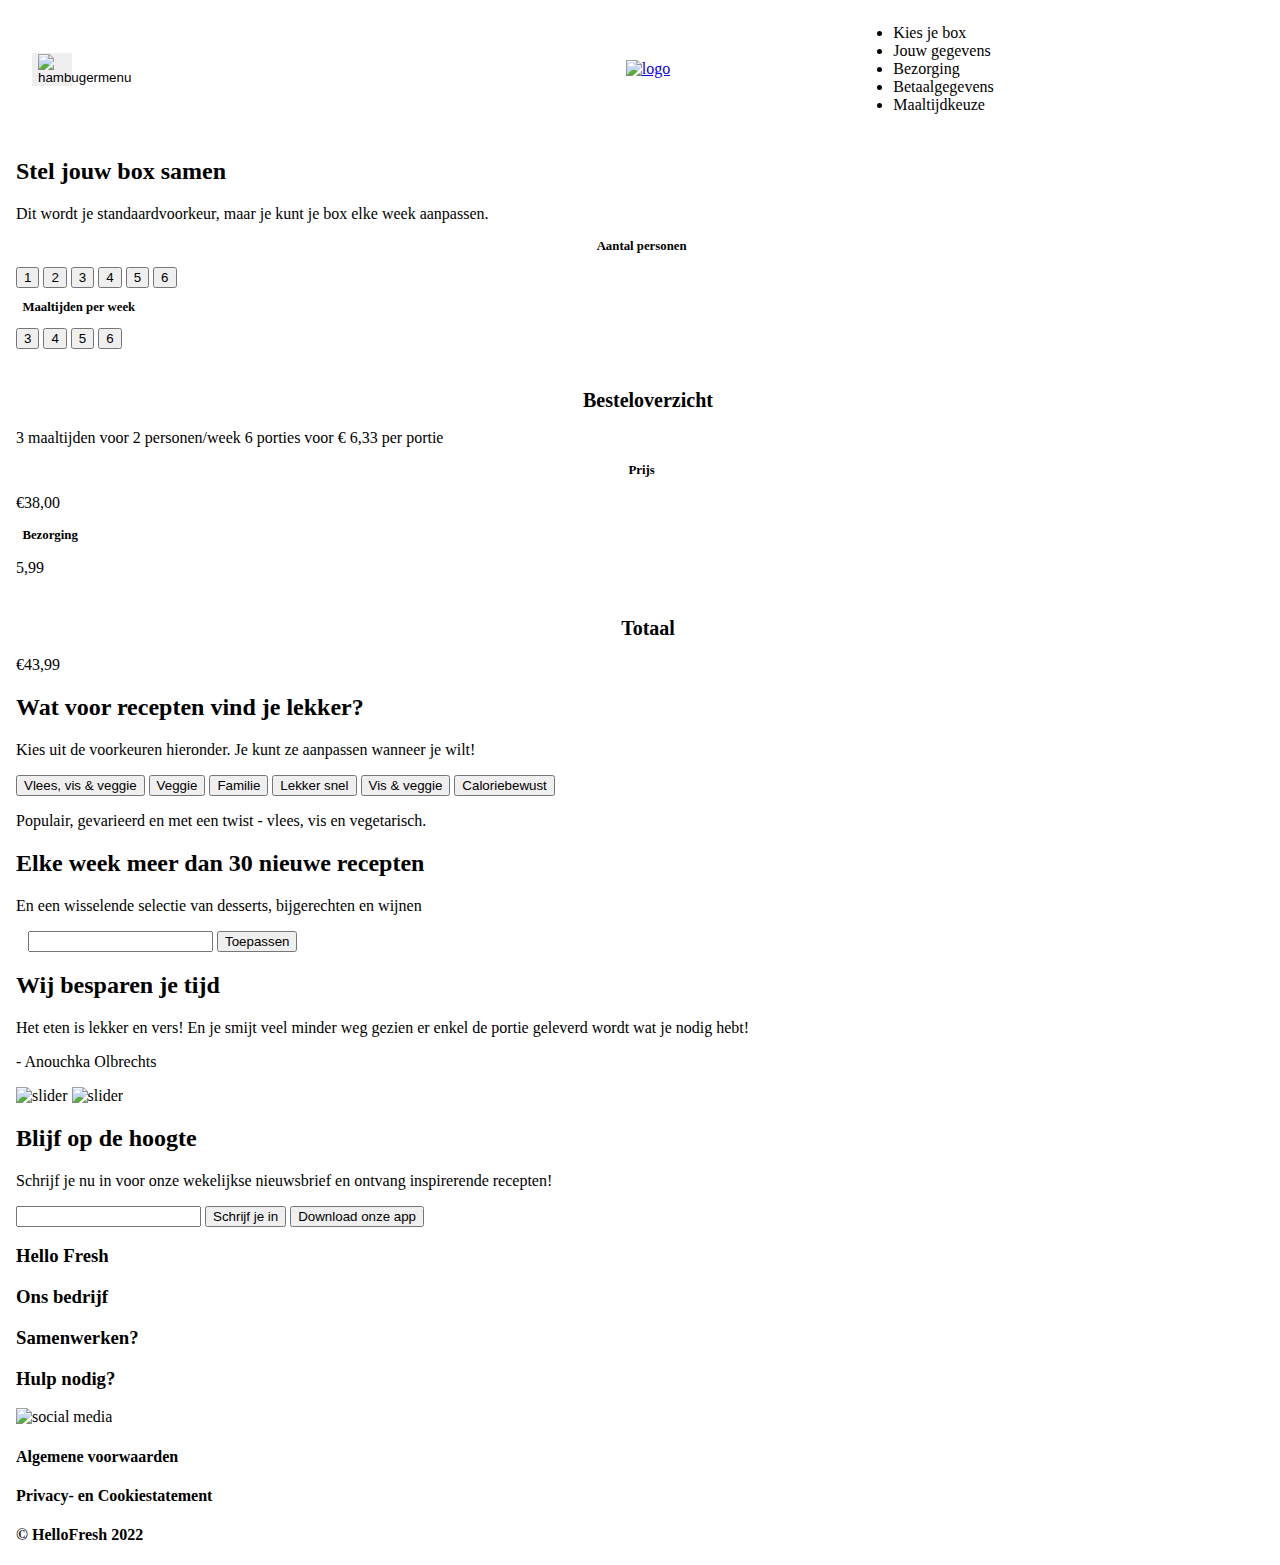
==== bestellen.html @ 1ba6e7d0 "Woensdag, 28 sept. '22 (2)" ====
<!doctype html>
<html lang="nl">

<head>
    <meta charset="UTF-8">
    <meta name="author" content="jouw naam">
    <meta name="viewport" content="width=device-width, initial-scale=1">

    <title>Hello Fresh</title>

    <link href="style2.css" rel="stylesheet">
    <link rel="icon" type="image/svg+xml" href="images/favicon.svg">
</head>

<body class="home">
    <header>
        <button><img src="/Users/saraleenards/Documents/CMD, Jaar 2/FED/Middel 10.png" alt="hambugermenu"></button>

        <a href="index.html"><img src="/Users/saraleenards/Documents/CMD, Jaar 2/FED/Middel 2.png" alt="logo"></a>

        <nav>
            <ul>
                <li>Kies je box</li>
                <li>Jouw gegevens</li>
                <li>Bezorging</li>
                <li>Betaalgegevens</li>
                <li>Maaltijdkeuze</li>
            </ul>
        </nav>
    </header>

    <main>
        <section>
            <h2>Stel jouw box samen</h2>
            <p>Dit wordt je standaardvoorkeur, maar je kunt je box elke week aanpassen.</p>

            <h3>Aantal personen</h3>
            <button>1</button>
            <button>2</button>
            <button>3</button>
            <button>4</button>
            <button>5</button>
            <button>6</button>

            <h3>Maaltijden per week</h3>
            <button>3</button>
            <button>4</button>
            <button>5</button>
            <button>6</button>

            <article>
                <h2>Besteloverzicht</h2>
                <p>3 maaltijden voor 2 personen/week 6 porties voor € 6,33 per portie</p>

                <h3>Prijs</h3>
                <p>€38,00</p>

                <h3>Bezorging</h3>
                <p>5,99</p>

                <h2>Totaal</h2>
                <p>€43,99</p>
            </article>
        </section>

        <section>
            <h2>Wat voor recepten vind je lekker?</h2>
            <p>Kies uit de voorkeuren hieronder. Je kunt ze aanpassen wanneer je wilt!</p>

            <button>Vlees, vis & veggie</button>
            <button>Veggie</button>
            <button>Familie</button>
            <button>Lekker snel</button>
            <button>Vis & veggie</button>
            <button>Caloriebewust</button>

            <p>Populair, gevarieerd en met een twist - vlees, vis en vegetarisch.</p>

            <h2>Elke week meer dan 30 nieuwe recepten</h2>
            <p>En een wisselende selectie van desserts, bijgerechten en wijnen</p>

            <img src="" alt="">
            <img src="" alt="">
            <img src="" alt="">

            <input type="text">
            <button>Toepassen</button>
        </section>

        <section>
            <h2>Wij besparen je tijd</h2>
            <p>Het eten is lekker en vers! En je smijt veel minder weg gezien er enkel de portie geleverd wordt wat je
                nodig hebt!</p>
            <p>- Anouchka Olbrechts</p>
            <img src="../Middel 8.png" alt="slider">

            <img src="../Middel 9.png" alt="slider">
        </section>
    </main>

    <footer>
        <section>
            <h2>Blijf op de hoogte</h2>
            <p>Schrijf je nu in voor onze wekelijkse nieuwsbrief en ontvang inspirerende recepten!</p>
            <input type="email" name="" id="">
            <button>Schrijf je in</button>

            <button>Download onze app</button>

            <!--Uitklapmenu-->
            <h3>Hello Fresh</h3>
            <!--
			<ul>
				<li>Cadeaubon</li>
				<li>Unidays</li>
				<li>Student Beans</li>
				<li>Blog</li>
				<li>Recepten</li>
				<li>Cookievoorkeuren</li>
			</ul>
		-->
            <h3>Ons bedrijf</h3>
            <!--
			<ul>
				<li>HelloFresh Group</li>
				<li>Jobs</li>
				<li>Student Beans</li>
				<li>Pers</li>
			</ul>
			-->

            <h3>Samenwerken?</h3>
            <!--
			<ul>
				<li>Partnerprogramma/Affiliates</li>
				<li>Influencers</li>
				<li>Marketingsamenwerking</li>
				<li>Voor bedrijven</li>
			</ul>
		-->
            <h3>Hulp nodig?</h3>
            <!--
			<ul>
				<li>Contact</li>
				<li>Helpcenter</li>
				<li>Tevredenheid</li>
				<li>Voor bedrijven</li>
			</ul>
		-->
        </section>

        <img src="../socials.png" alt="social media">
        <h4>Algemene voorwaarden</h4>
        <h4>Privacy- en Cookiestatement</h4>
        <h4>© HelloFresh 2022</h4>
    </footer>


    <script defer src="scripts/script.js"></script>
</body>

<!--Bronnenlijst-->
<!--HelloFresh: #1 Maaltijdbox in Nederland | Ingrediënten thuisbezorgd. (z.d.). HelloFresh. Geraadpleegd op 14 september 2022, van https://www.hellofresh.nl/-->


</html>
---- style2.css ----
/********************** ALGEMEEN**********************/

@font-face {
	font-family: lettertype;
	src: url(../basiswebsite/Lettertypes/PPAgrandir-Regular.otf);
}

body {
	color: var(--color-text);
	background-color: var(--color-background);
	font-family: sans-serif;
    font-family: lettertype;

	margin: 0em;
    margin-left: 1em;
}

h1 {
    text-align: center;
}

/******************************************************HEADER******************************************************/
/* SECTIONS*/
header {
	display: grid;
	grid-template-columns: repeat(3, 1fr);
	padding: 0.5em 1em;
	align-items: center;
}

header:nth-of-type(1) button {
	grid-column-start: 1;
	grid-column-end: 1;
	display: flex;
	justify-content: left;
	border: none;
	width: 3em;
}

header:nth-of-type(1) a {
	/* logo*/
	grid-column-start: 2;
	grid-column-end: 2;
	display: flex;
	justify-content: center;
}

/******************************************************MAIN******************************************************/
/* SECTIONS*/
main section:nth-of-type(1) h3:nth-of-type(1) {
    font-size: .8em;
    text-align: center;
    margin-right: 1em;
}

main section:nth-of-type(1) h3:nth-of-type(2) {
    font-size: .8em;
    text-align: left;
    margin-left: .5em;
}

main section:nth-of-type(1) h3:nth-of-type(3) {
    font-size: .8em;
    text-align: left;
    margin-left: .5em;
}


main section article:nth-of-type(1) h2 {
    font-size: 1.25em;
    text-align: center;

    margin-top: 2em;
}


/******************************************************FOOTER******************************************************/
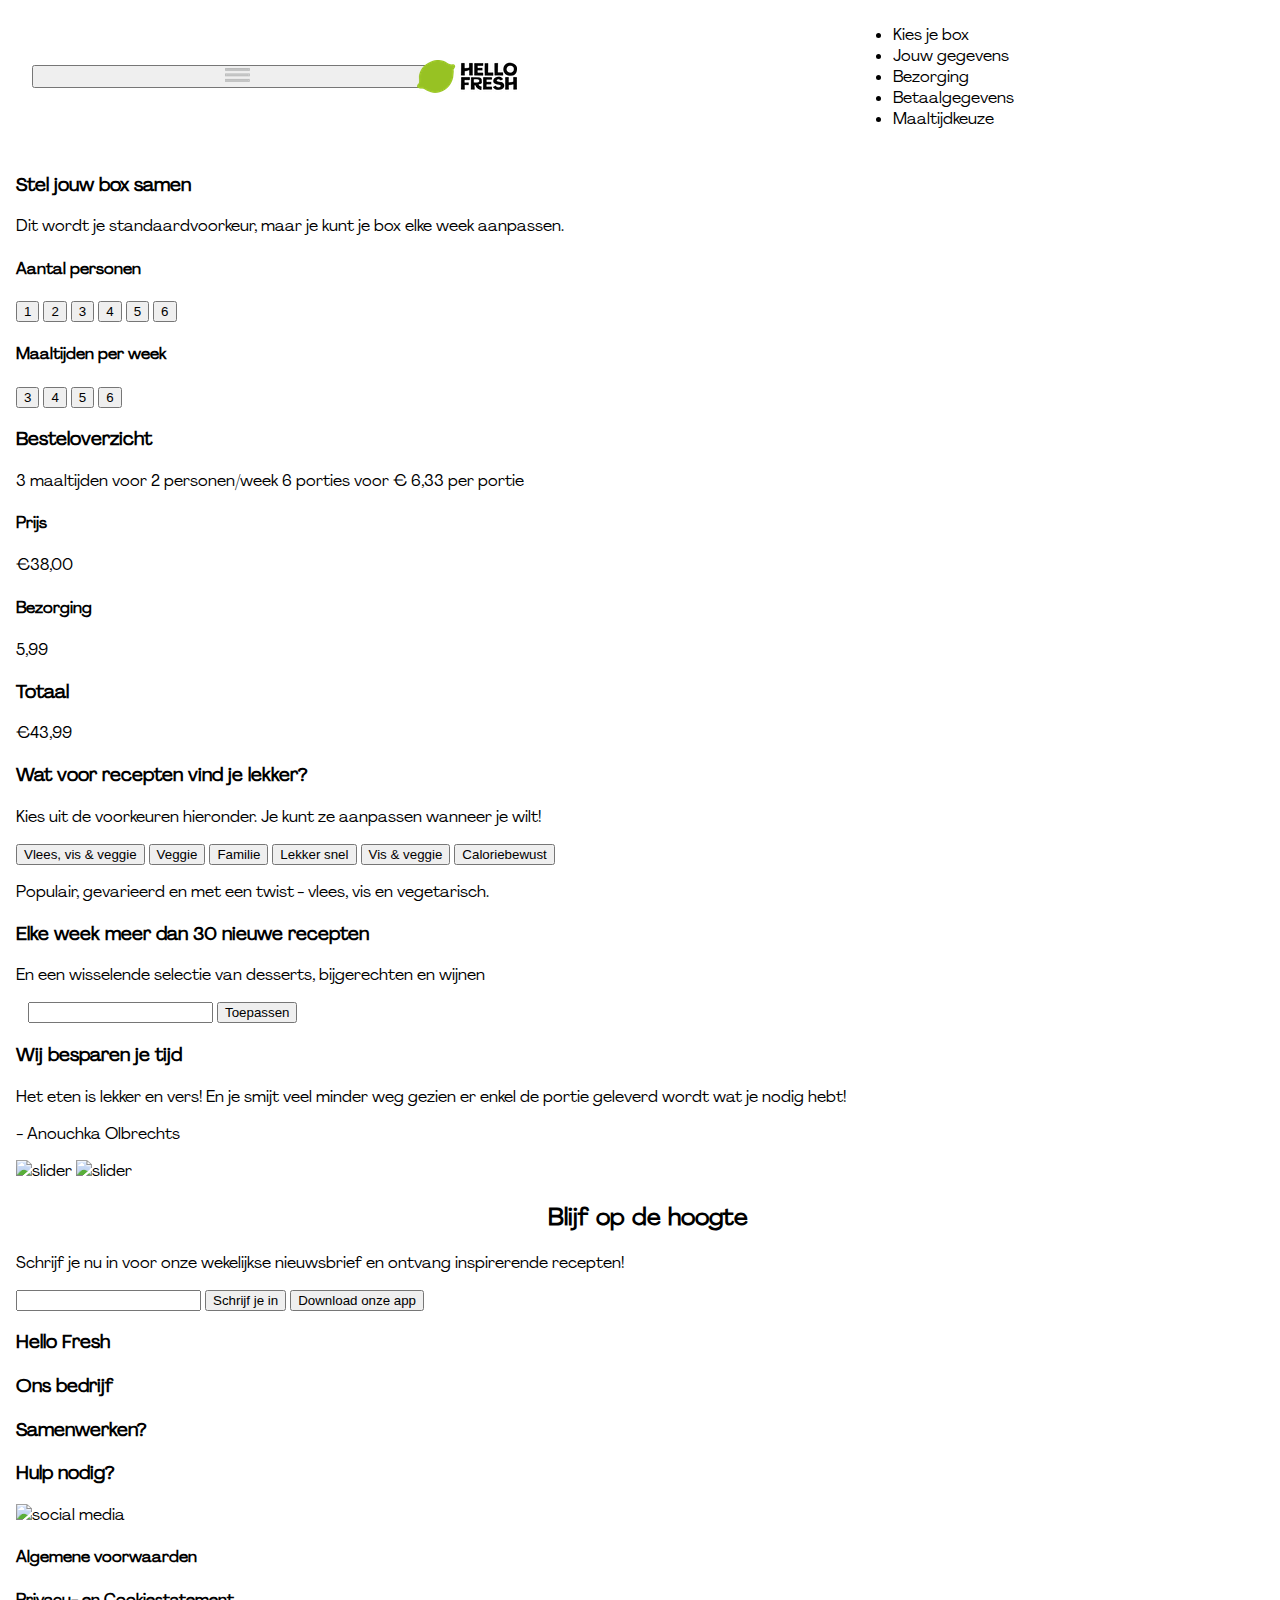
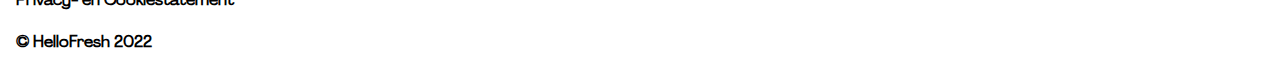
==== commit 50aa818e: "Pagina 1 HelloFresh" ====
--- a/bestellen.html
+++ b/bestellen.html
@@ -6,7 +6,7 @@
     <meta name="author" content="jouw naam">
     <meta name="viewport" content="width=device-width, initial-scale=1">
 
-    <title>Hello Fresh</title>
+	<title>Hello Fresh: #1 Maaltijdbox in Nederland | Ingrediënten ... hellofresh.nl</title>
 
     <link href="style2.css" rel="stylesheet">
     <link rel="icon" type="image/svg+xml" href="images/favicon.svg">
@@ -14,9 +14,9 @@
 
 <body class="home">
     <header>
-        <button><img src="/Users/saraleenards/Documents/CMD, Jaar 2/FED/Middel 10.png" alt="hambugermenu"></button>
+        <button><img src="./images/Middel 10.png" alt="Hambugermenu"></button>
 
-        <a href="index.html"><img src="/Users/saraleenards/Documents/CMD, Jaar 2/FED/Middel 2.png" alt="logo"></a>
+        <a href="index.html"><img src="./images/Middel 2.png" alt="Logo Hello Fresh"></a>
 
         <nav>
             <ul>
@@ -30,11 +30,12 @@
     </header>
 
     <main>
+        <h1>Hello Fresh</h1>
         <section>
-            <h2>Stel jouw box samen</h2>
+            <h3>Stel jouw box samen</h3>
             <p>Dit wordt je standaardvoorkeur, maar je kunt je box elke week aanpassen.</p>
 
-            <h3>Aantal personen</h3>
+            <h4>Aantal personen</h4>
             <button>1</button>
             <button>2</button>
             <button>3</button>
@@ -42,29 +43,29 @@
             <button>5</button>
             <button>6</button>
 
-            <h3>Maaltijden per week</h3>
+            <h4>Maaltijden per week</h4>
             <button>3</button>
             <button>4</button>
             <button>5</button>
             <button>6</button>
 
             <article>
-                <h2>Besteloverzicht</h2>
+                <h3>Besteloverzicht</h3>
                 <p>3 maaltijden voor 2 personen/week 6 porties voor € 6,33 per portie</p>
 
-                <h3>Prijs</h3>
+                <h4>Prijs</h4>
                 <p>€38,00</p>
 
-                <h3>Bezorging</h3>
+                <h4>Bezorging</h4>
                 <p>5,99</p>
 
-                <h2>Totaal</h2>
+                <h3>Totaal</h3>
                 <p>€43,99</p>
             </article>
         </section>
 
         <section>
-            <h2>Wat voor recepten vind je lekker?</h2>
+            <h3>Wat voor recepten vind je lekker?</h3>
             <p>Kies uit de voorkeuren hieronder. Je kunt ze aanpassen wanneer je wilt!</p>
 
             <button>Vlees, vis & veggie</button>
@@ -76,7 +77,7 @@
 
             <p>Populair, gevarieerd en met een twist - vlees, vis en vegetarisch.</p>
 
-            <h2>Elke week meer dan 30 nieuwe recepten</h2>
+            <h3>Elke week meer dan 30 nieuwe recepten</h3>
             <p>En een wisselende selectie van desserts, bijgerechten en wijnen</p>
 
             <img src="" alt="">
@@ -88,7 +89,7 @@
         </section>
 
         <section>
-            <h2>Wij besparen je tijd</h2>
+            <h3>Wij besparen je tijd</h3>
             <p>Het eten is lekker en vers! En je smijt veel minder weg gezien er enkel de portie geleverd wordt wat je
                 nodig hebt!</p>
             <p>- Anouchka Olbrechts</p>
--- a/style2.css
+++ b/style2.css
@@ -2,7 +2,7 @@
 
 @font-face {
 	font-family: lettertype;
-	src: url(../basiswebsite/Lettertypes/PPAgrandir-Regular.otf);
+	src: url(./Lettertypes/PPAgrandir-Regular.otf);
 }
 
 body {
@@ -16,6 +16,11 @@
 }
 
 h1 {
+	font-size: 0;
+	visibility: hidden;
+}
+
+h2 {
     text-align: center;
 }
 
@@ -28,7 +33,7 @@
 	align-items: center;
 }
 
-header:nth-of-type(1) button {
+header:nth-of-type(1) a {
 	grid-column-start: 1;
 	grid-column-end: 1;
 	display: flex;
@@ -44,34 +49,8 @@
 	display: flex;
 	justify-content: center;
 }
+/* *****************************************************MAIN*****************************************************
 
-/******************************************************MAIN******************************************************/
-/* SECTIONS*/
-main section:nth-of-type(1) h3:nth-of-type(1) {
-    font-size: .8em;
-    text-align: center;
-    margin-right: 1em;
-}
-
-main section:nth-of-type(1) h3:nth-of-type(2) {
-    font-size: .8em;
-    text-align: left;
-    margin-left: .5em;
-}
-
-main section:nth-of-type(1) h3:nth-of-type(3) {
-    font-size: .8em;
-    text-align: left;
-    margin-left: .5em;
-}
-
-
-main section article:nth-of-type(1) h2 {
-    font-size: 1.25em;
-    text-align: center;
-
-    margin-top: 2em;
-}
 
 
 /******************************************************FOOTER******************************************************/
